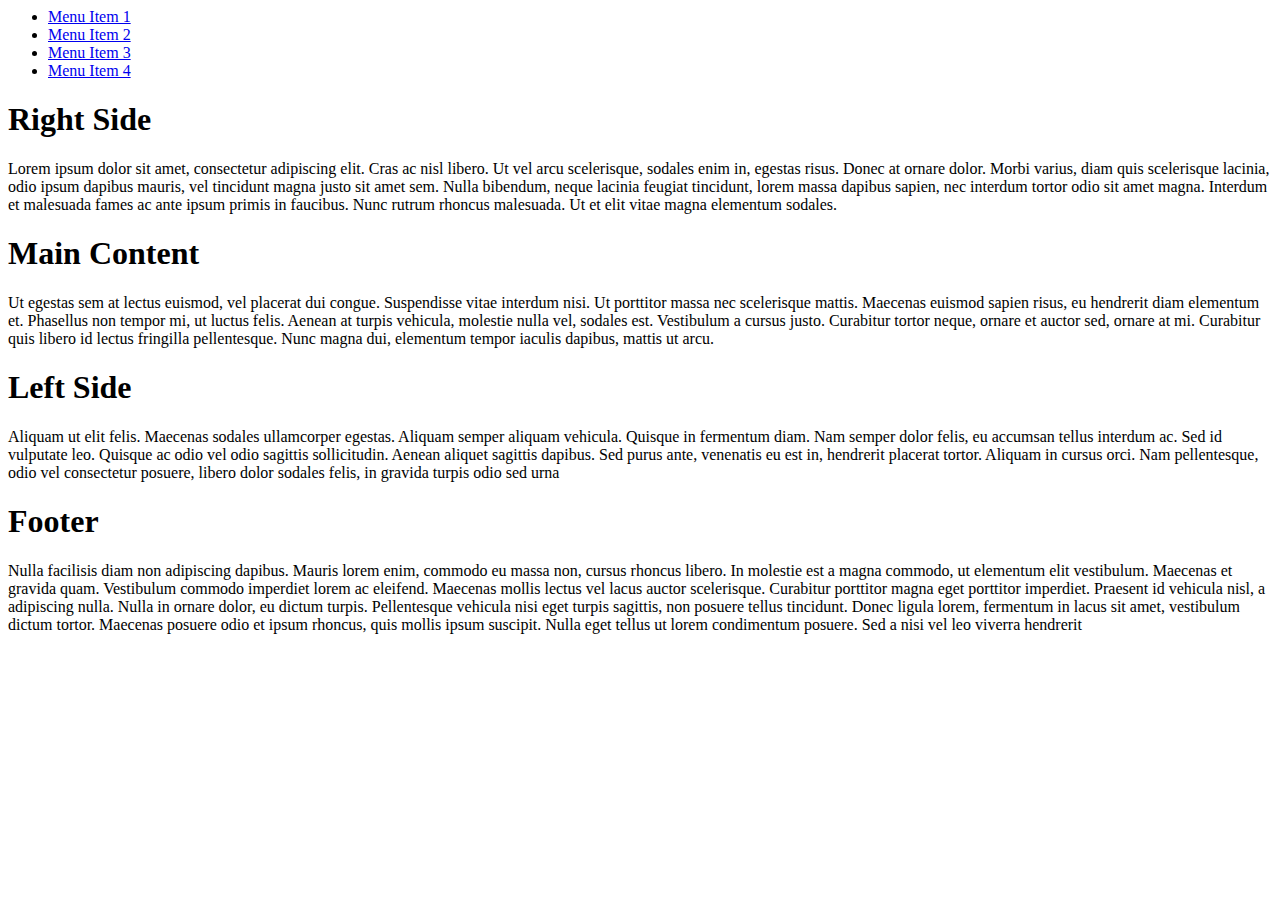
==== responsive2/index.html @ 23f05adb "Create index.html" ====
<html>
<head>
<title>Button Page</title>
<link href="css/control.css" rel="stylesheet" type="text/css" />
<link href="css/style.css" rel="stylesheet" type="text/css" />

<script type="text/javascript" src="js/css-refresh.js"></script>
</head>
<body>
<div id="controlbox">
	<ul>
	<li><a href="#1">Menu Item 1</a></li>
	<li><a href="#2">Menu Item 2</a></li>
	<li><a href="#3">Menu Item 3</a></li>
	<li><a href="#4">Menu Item 4</a></li>
	</ul>
</div>
<div id="newbox">
	<div id="box1"><h1>Right Side</h1><p>
		Lorem ipsum dolor sit amet, consectetur adipiscing elit. Cras ac nisl libero. Ut vel arcu scelerisque, sodales enim in, egestas risus. Donec at ornare dolor. Morbi varius, diam quis scelerisque lacinia, odio ipsum dapibus mauris, vel tincidunt magna justo sit amet sem. Nulla bibendum, neque lacinia feugiat tincidunt, lorem massa dapibus sapien, nec interdum tortor odio sit amet magna. Interdum et malesuada fames ac ante ipsum primis in faucibus. Nunc rutrum rhoncus malesuada. Ut et elit vitae magna elementum sodales. 
	</p></div>	
	<div id="box2"><h1>Main Content</h1><p>
		Ut egestas sem at lectus euismod, vel placerat dui congue. Suspendisse vitae interdum nisi. Ut porttitor massa nec scelerisque mattis. Maecenas euismod sapien risus, eu hendrerit diam elementum et. Phasellus non tempor mi, ut luctus felis. Aenean at turpis vehicula, molestie nulla vel, sodales est. Vestibulum a cursus justo. Curabitur tortor neque, ornare et auctor sed, ornare at mi. Curabitur quis libero id lectus fringilla pellentesque. Nunc magna dui, elementum tempor iaculis dapibus, mattis ut arcu.
	</p></div>
	<div id="box3"><h1>Left Side</h1><p>
		Aliquam ut elit felis. Maecenas sodales ullamcorper egestas. Aliquam semper aliquam vehicula. Quisque in fermentum diam. Nam semper dolor felis, eu accumsan tellus interdum ac. Sed id vulputate leo. Quisque ac odio vel odio sagittis sollicitudin. Aenean aliquet sagittis dapibus. Sed purus ante, venenatis eu est in, hendrerit placerat tortor. Aliquam in cursus orci. Nam pellentesque, odio vel consectetur posuere, libero dolor sodales felis, in gravida turpis odio sed urna
	</p></div>
	<div id="box4"><h1>Footer</h1><p>
		Nulla facilisis diam non adipiscing dapibus. Mauris lorem enim, commodo eu massa non, cursus rhoncus libero. In molestie est a magna commodo, ut elementum elit vestibulum. Maecenas et gravida quam. Vestibulum commodo imperdiet lorem ac eleifend. Maecenas mollis lectus vel lacus auctor scelerisque. Curabitur porttitor magna eget porttitor imperdiet. Praesent id vehicula nisl, a adipiscing nulla. Nulla in ornare dolor, eu dictum turpis. Pellentesque vehicula nisi eget turpis sagittis, non posuere tellus tincidunt. Donec ligula lorem, fermentum in lacus sit amet, vestibulum dictum tortor. Maecenas posuere odio et ipsum rhoncus, quis mollis ipsum suscipit. Nulla eget tellus ut lorem condimentum posuere. Sed a nisi vel leo viverra hendrerit
	</p></div>
</div>

</body>
</html>
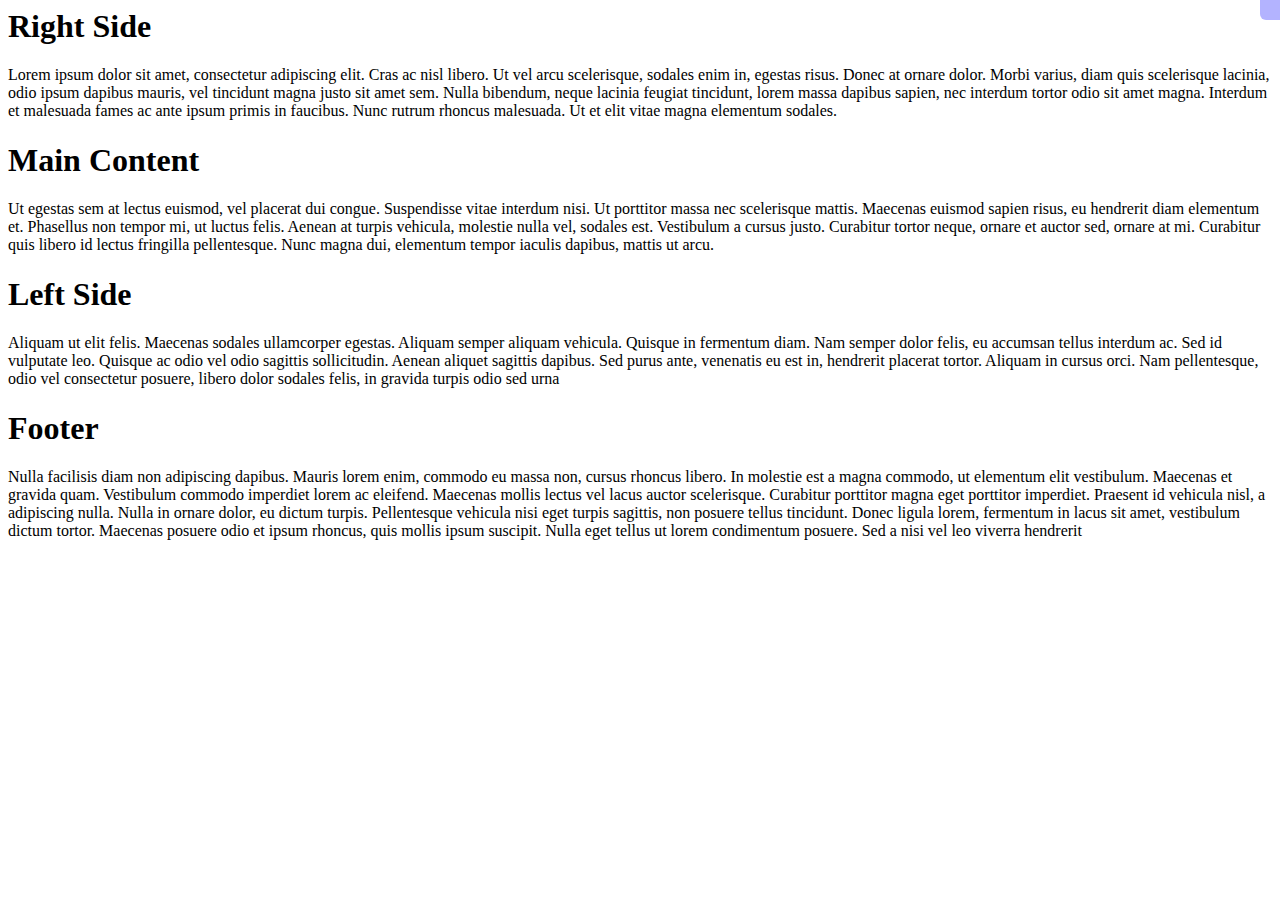
==== commit 1a21dec3: "Update index.html" ====
--- a/responsive2/index.html
+++ b/responsive2/index.html
@@ -2,9 +2,8 @@
 <head>
 <title>Button Page</title>
 <link href="css/control.css" rel="stylesheet" type="text/css" />
-<link href="css/style.css" rel="stylesheet" type="text/css" />
 
-<script type="text/javascript" src="js/css-refresh.js"></script>
+
 </head>
 <body>
 <div id="controlbox">
--- a/responsive2/css/control.css
+++ b/responsive2/css/control.css
@@ -0,0 +1,38 @@
+#controlbox {
+	position: fixed;
+	background-color: rgba(128, 128, 255, 0.6);
+	width: 160px;
+	height: 200px;
+	top: -180px;
+	right: -140px;
+	background-image: url("../img/control-button.png");
+	background-position: bottom left;
+	background-repeat: no-repeat;
+
+	border-radius: 0 0 0 6px;
+	/*Timing function is placed here in the containing element*/
+-webkit-transition: all 1.2s ease-out; /* Safari 3.2+, Chrome  */
+   -moz-transition: all 1.2s ease-out; /* Firefox 4-15  */
+     -o-transition: all 1.2s ease-out; /* Opera 10.5-12.08  */
+        transition: all 1.2s ease-out; /* Firefox 16+, Opera 12.50+  */
+}
+
+#controlbox li {margin: 10px 0px 10px 30px;}
+
+#controlbox li a {
+	color: white;
+	width: 100px;
+	height: 30px;
+	background-color: red;
+	text-decoration: none;
+}
+
+#controlbox li a:hover {
+	color: red;
+	background-color: white;
+}
+
+#controlbox:hover {
+	top: 0;
+	right: 0;
+}
